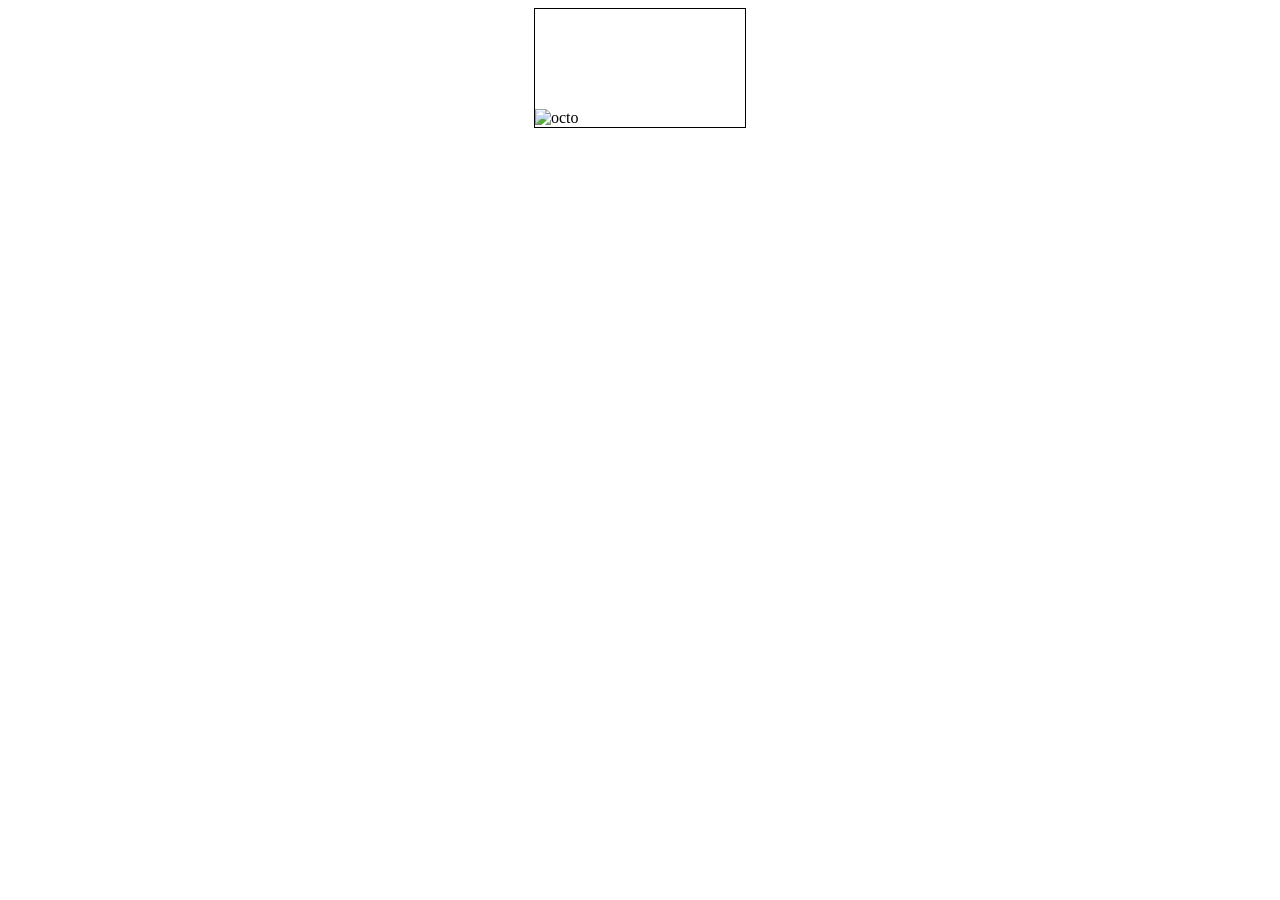
==== css/positioning/index.html @ 982f89b3 "Crete page and center initial octodude" ====
<!DOCTYPE html>
<html>
<head>
  <title>Octodude</title>
  <link rel="stylesheet" type="text/css" href="style.css">
</head>
<body>
<!-- <img id="glasses" src="glasses.png" alt="glasses"> -->
<!-- <img id="hat" src="hat.png" alt="hat"> -->
<div id="octobox">
  <img id="octo" src="octopus.png" alt="octo">
</div>
</body>
</html>
---- css/positioning/style.css ----
#octobox {
  width: 210px;
  margin-left: auto;
  margin-right: auto;
  padding-top: 100px;
  border: 1px solid;
  z-index: 0;
}
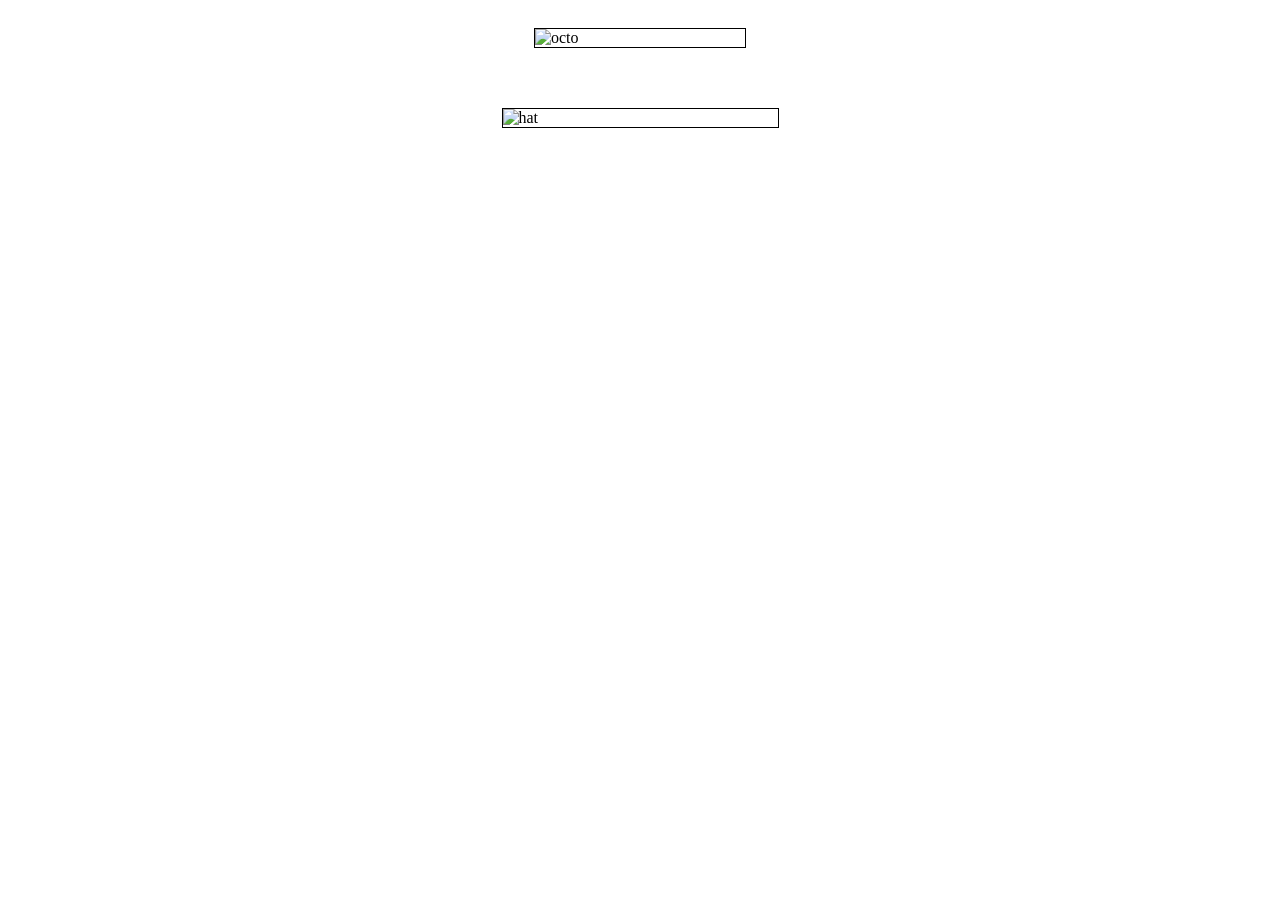
==== commit 68950b9e: "Add and position octohat. Looking good" ====
--- a/css/positioning/index.html
+++ b/css/positioning/index.html
@@ -6,7 +6,9 @@
 </head>
 <body>
 <!-- <img id="glasses" src="glasses.png" alt="glasses"> -->
-<!-- <img id="hat" src="hat.png" alt="hat"> -->
+<div id="octohat">
+  <img id="hat" src="hat.png" alt="hat">
+</div>
 <div id="octobox">
   <img id="octo" src="octopus.png" alt="octo">
 </div>
--- a/css/positioning/style.css
+++ b/css/positioning/style.css
@@ -1,9 +1,18 @@
-
 #octobox {
   width: 210px;
   margin-left: auto;
   margin-right: auto;
-  padding-top: 100px;
+  /*padding-top: 100px;*/
   border: 1px solid;
   z-index: 0;
+  position: relative;
 }
+#octohat {
+  z-index: 1;
+  border: 1px solid;
+  position: relative;
+  margin-left: auto;
+  margin-right: auto;
+  width: 275px;
+  top: 100px;
+}
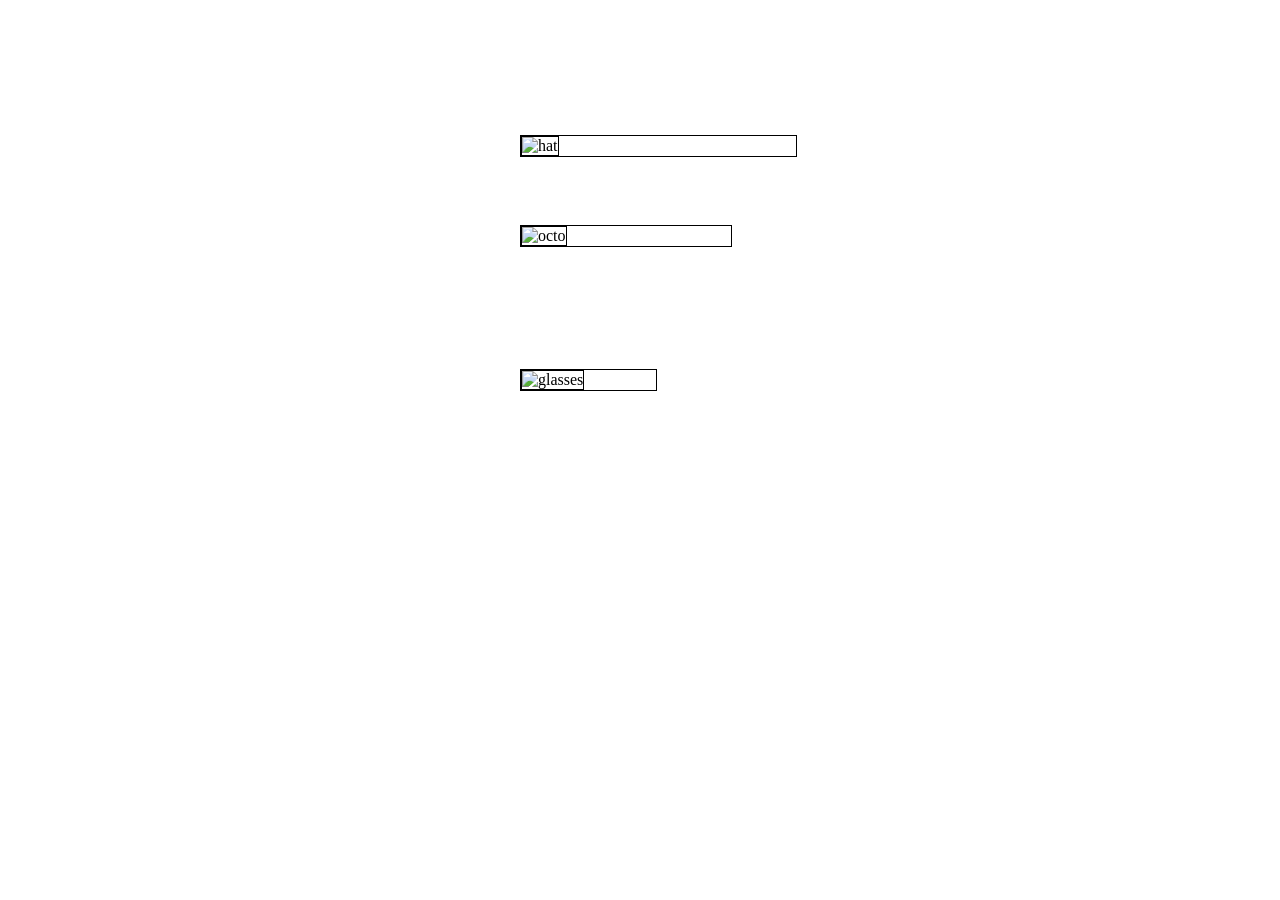
==== commit 037b3926: "Position glasses crudely" ====
--- a/css/positioning/index.html
+++ b/css/positioning/index.html
@@ -5,7 +5,9 @@
   <link rel="stylesheet" type="text/css" href="style.css">
 </head>
 <body>
-<!-- <img id="glasses" src="glasses.png" alt="glasses"> -->
+<div id="octoglasses">
+  <img id="glasses" src="glasses.png" alt="glasses">
+</div>
 <div id="octohat">
   <img id="hat" src="hat.png" alt="hat">
 </div>
--- a/css/positioning/style.css
+++ b/css/positioning/style.css
@@ -1,18 +1,33 @@
 #octobox {
   width: 210px;
-  margin-left: auto;
-  margin-right: auto;
-  /*padding-top: 100px;*/
+  margin-left: 40%;
+  top: 25%;
   border: 1px solid;
   z-index: 0;
-  position: relative;
+  position: absolute;
 }
 #octohat {
+  z-index: 2;
+  border: 1px solid;
+  position: absolute;
+  margin-left: 40%;
+  width: 275px;
+  top: 15%;
+}
+#octoglasses {
   z-index: 1;
   border: 1px solid;
-  position: relative;
-  margin-left: auto;
-  margin-right: auto;
-  width: 275px;
-  top: 100px;
+  position: absolute;
+  margin-left: 40%;
+  width: 135px;
+  top: 41%;
+}
+#octo {
+  border: 1px solid;
+}
+#glasses {
+  border: 1px solid;
+}
+#hat {
+  border: 1px solid;
 }
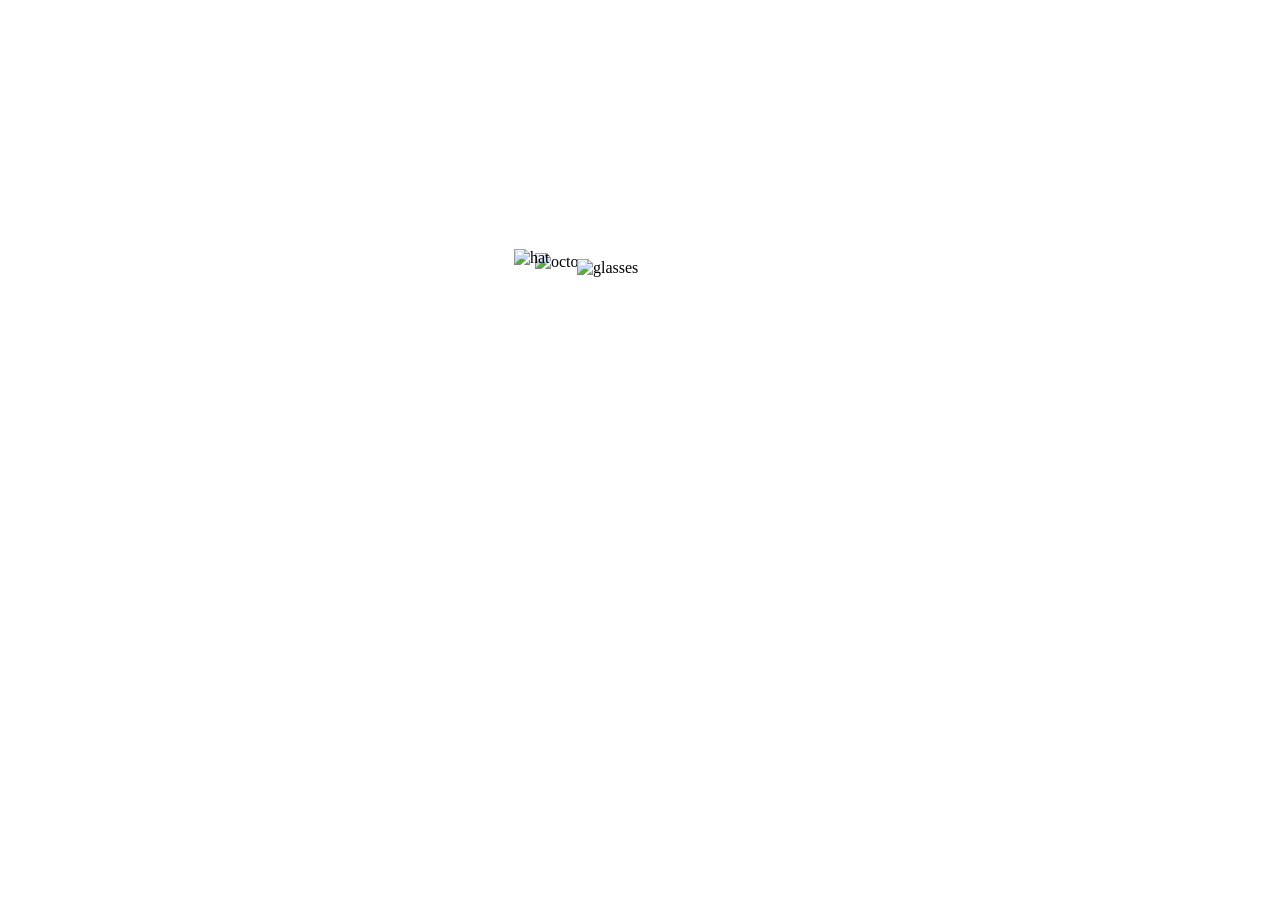
==== commit c71fc6d1: "Establish responsive and relative positions" ====
--- a/css/positioning/index.html
+++ b/css/positioning/index.html
@@ -5,14 +5,16 @@
   <link rel="stylesheet" type="text/css" href="style.css">
 </head>
 <body>
-<div id="octoglasses">
+<!-- <div id="octoglasses">
   <img id="glasses" src="glasses.png" alt="glasses">
 </div>
 <div id="octohat">
   <img id="hat" src="hat.png" alt="hat">
-</div>
+</div> -->
 <div id="octobox">
   <img id="octo" src="octopus.png" alt="octo">
+  <img id="hat" src="hat.png" alt="hat">
+  <img id="glasses" src="glasses.png" alt="glasses">
 </div>
 </body>
 </html>
--- a/css/positioning/style.css
+++ b/css/positioning/style.css
@@ -1,33 +1,27 @@
 #octobox {
   width: 210px;
-  margin-left: 40%;
-  top: 25%;
-  border: 1px solid;
+  margin-left: auto;
+  margin-right: auto;
+  margin-top: 20%;
+  /*border: 1px dashed;*/
   z-index: 0;
-  position: absolute;
+  position: relative;
 }
-#octohat {
-  z-index: 2;
-  border: 1px solid;
-  position: absolute;
-  margin-left: 40%;
-  width: 275px;
-  top: 15%;
-}
-#octoglasses {
-  z-index: 1;
-  border: 1px solid;
-  position: absolute;
-  margin-left: 40%;
-  width: 135px;
-  top: 41%;
-}
+
 #octo {
-  border: 1px solid;
+  /*border: 1px solid;*/
+  position: relative;
+  /*margin-top: 20%;*/
 }
 #glasses {
-  border: 1px solid;
+  /*border: 1px solid;*/
+  position: absolute;
+  top: 33%;
+  left: 20%;
 }
 #hat {
-  border: 1px solid;
-}+  /*border: 1px solid;*/
+  position: absolute;
+  top: -20%;
+  left: -10%;
+  }
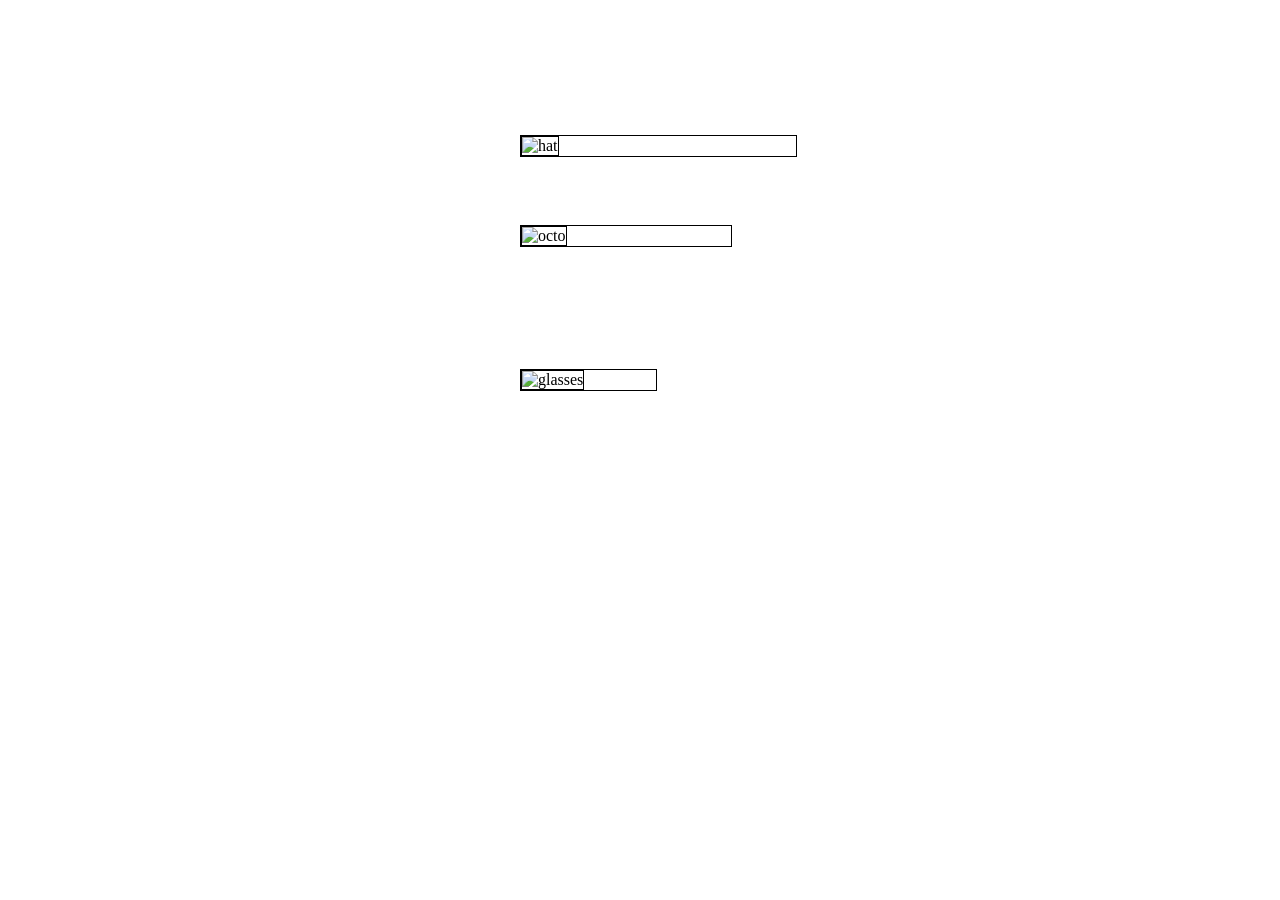
==== commit eed783d2: "Merge pull request #11 from samtietze/octo-glasses Octo glasses" ====
--- a/css/positioning/index.html
+++ b/css/positioning/index.html
@@ -5,16 +5,14 @@
   <link rel="stylesheet" type="text/css" href="style.css">
 </head>
 <body>
-<!-- <div id="octoglasses">
+<div id="octoglasses">
   <img id="glasses" src="glasses.png" alt="glasses">
 </div>
 <div id="octohat">
   <img id="hat" src="hat.png" alt="hat">
-</div> -->
+</div>
 <div id="octobox">
   <img id="octo" src="octopus.png" alt="octo">
-  <img id="hat" src="hat.png" alt="hat">
-  <img id="glasses" src="glasses.png" alt="glasses">
 </div>
 </body>
 </html>
--- a/css/positioning/style.css
+++ b/css/positioning/style.css
@@ -1,27 +1,33 @@
 #octobox {
   width: 210px;
-  margin-left: auto;
-  margin-right: auto;
-  margin-top: 20%;
-  /*border: 1px dashed;*/
+  margin-left: 40%;
+  top: 25%;
+  border: 1px solid;
   z-index: 0;
-  position: relative;
+  position: absolute;
 }
-
+#octohat {
+  z-index: 2;
+  border: 1px solid;
+  position: absolute;
+  margin-left: 40%;
+  width: 275px;
+  top: 15%;
+}
+#octoglasses {
+  z-index: 1;
+  border: 1px solid;
+  position: absolute;
+  margin-left: 40%;
+  width: 135px;
+  top: 41%;
+}
 #octo {
-  /*border: 1px solid;*/
-  position: relative;
-  /*margin-top: 20%;*/
+  border: 1px solid;
 }
 #glasses {
-  /*border: 1px solid;*/
-  position: absolute;
-  top: 33%;
-  left: 20%;
+  border: 1px solid;
 }
 #hat {
-  /*border: 1px solid;*/
-  position: absolute;
-  top: -20%;
-  left: -10%;
-  }+  border: 1px solid;
+}
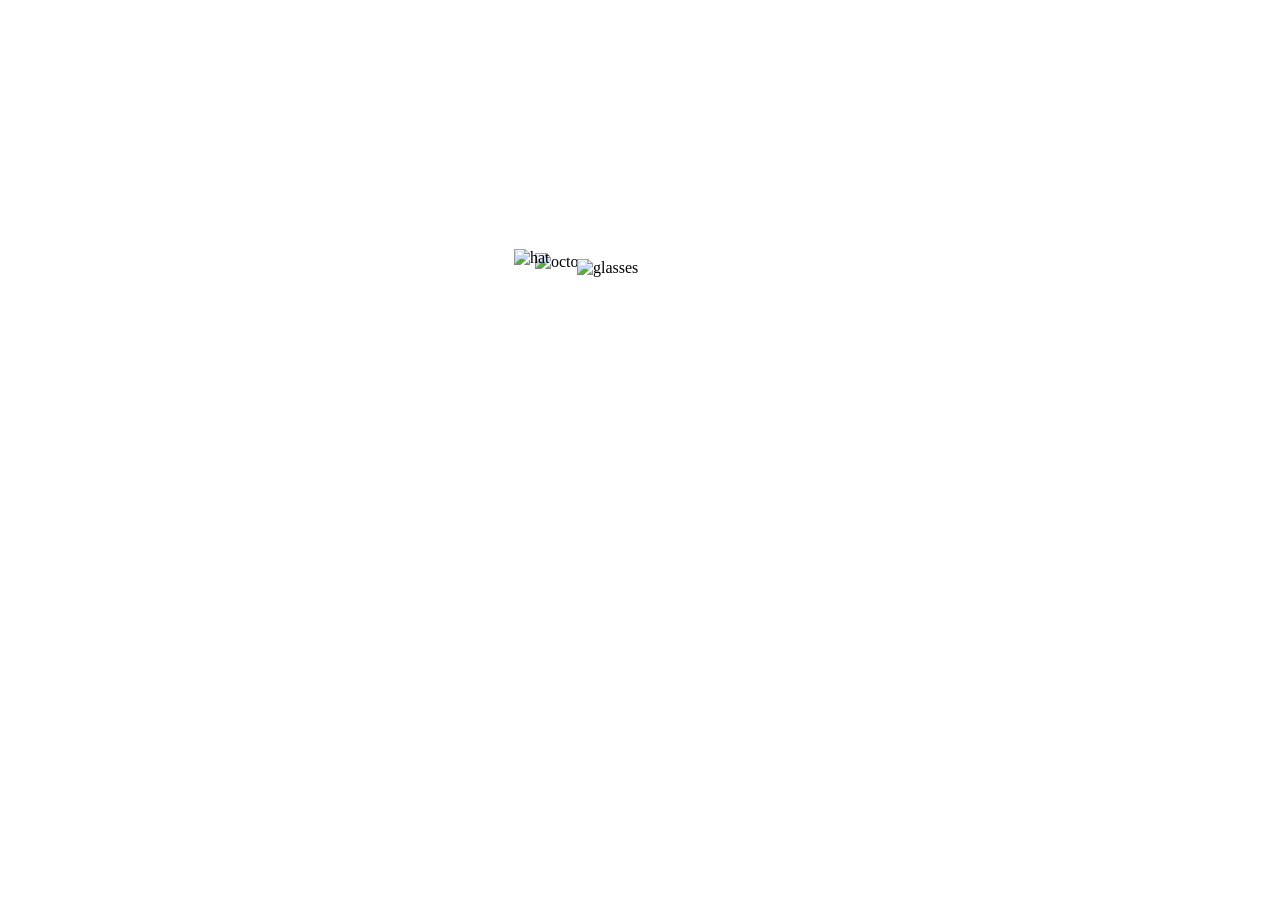
==== commit 4d356778: "Merge pull request #14 from samtietze/finishing-touches Establish responsive and relative positions" ====
--- a/css/positioning/index.html
+++ b/css/positioning/index.html
@@ -5,14 +5,16 @@
   <link rel="stylesheet" type="text/css" href="style.css">
 </head>
 <body>
-<div id="octoglasses">
+<!-- <div id="octoglasses">
   <img id="glasses" src="glasses.png" alt="glasses">
 </div>
 <div id="octohat">
   <img id="hat" src="hat.png" alt="hat">
-</div>
+</div> -->
 <div id="octobox">
   <img id="octo" src="octopus.png" alt="octo">
+  <img id="hat" src="hat.png" alt="hat">
+  <img id="glasses" src="glasses.png" alt="glasses">
 </div>
 </body>
 </html>
--- a/css/positioning/style.css
+++ b/css/positioning/style.css
@@ -1,33 +1,27 @@
 #octobox {
   width: 210px;
-  margin-left: 40%;
-  top: 25%;
-  border: 1px solid;
+  margin-left: auto;
+  margin-right: auto;
+  margin-top: 20%;
+  /*border: 1px dashed;*/
   z-index: 0;
-  position: absolute;
+  position: relative;
 }
-#octohat {
-  z-index: 2;
-  border: 1px solid;
-  position: absolute;
-  margin-left: 40%;
-  width: 275px;
-  top: 15%;
-}
-#octoglasses {
-  z-index: 1;
-  border: 1px solid;
-  position: absolute;
-  margin-left: 40%;
-  width: 135px;
-  top: 41%;
-}
+
 #octo {
-  border: 1px solid;
+  /*border: 1px solid;*/
+  position: relative;
+  /*margin-top: 20%;*/
 }
 #glasses {
-  border: 1px solid;
+  /*border: 1px solid;*/
+  position: absolute;
+  top: 33%;
+  left: 20%;
 }
 #hat {
-  border: 1px solid;
-}+  /*border: 1px solid;*/
+  position: absolute;
+  top: -20%;
+  left: -10%;
+  }
